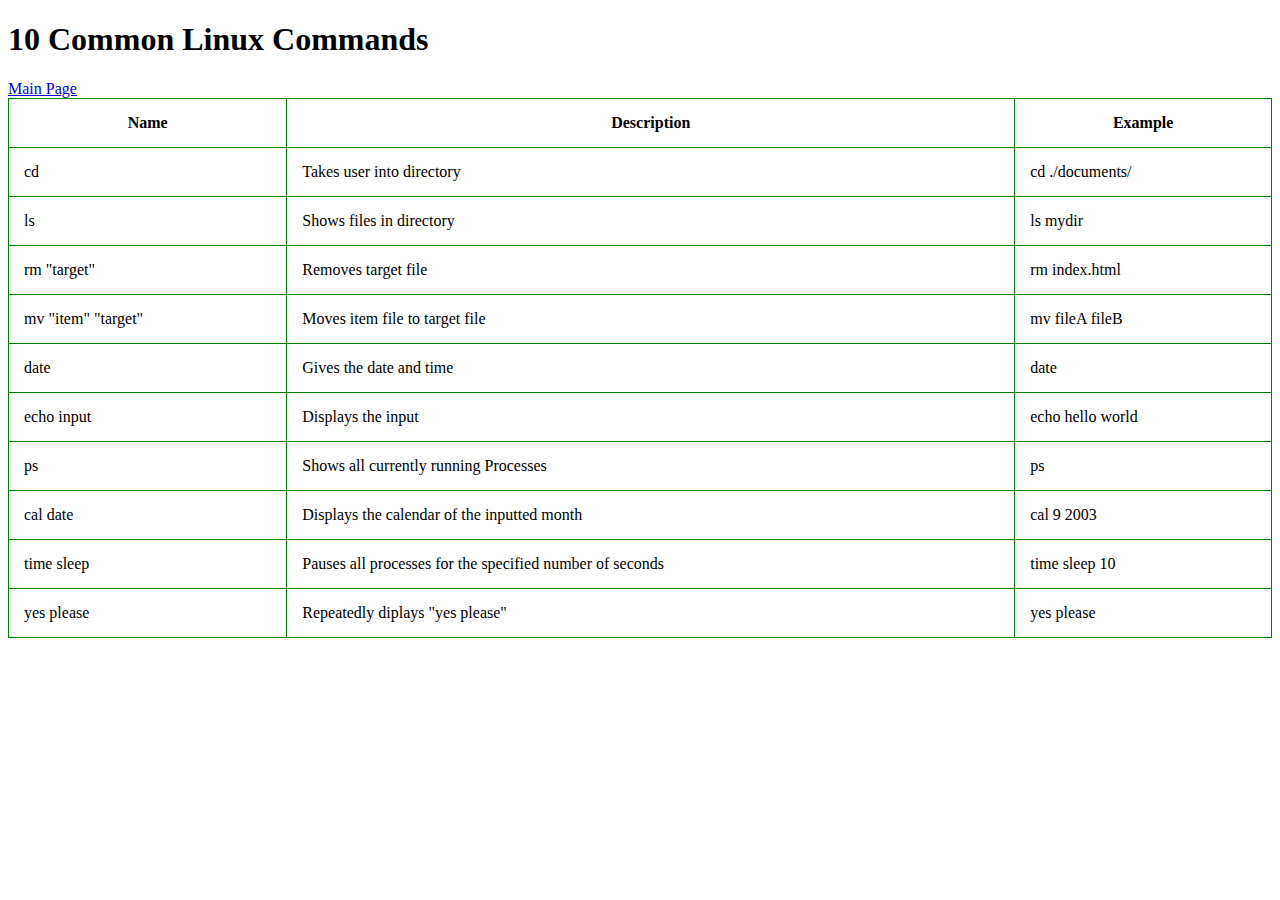
==== commands.html @ 3f70a6dc "changing index.html and commands.html; page1.html renamed" ====
<!DOCTYPE html>
<html>
  <head>
    <style>
    table, th, td {
      border: 1px solid green;
      border-collapse: collapse;
    }
    th, td {
      padding: 15px;
    }  	  
    <title>"Linux Commands"</title>
    </style>
  </head>
  <body>
    <h1>10 Common Linux Commands</h1>
    <a href="index.html">Main Page </a>
    <table style="width:100%">
    <tr>
      <!--Column Headings-->     
      <th>Name</th>
      <th>Description</th>
      <th>Example</th>
    </tr>
    <tr>
      <!--1st Command-->
      <td>cd</td>
      <td>Takes user into directory</td>
      <td>cd ./documents/</td>
    </tr>
    <tr>
      <!--2nd Command-->
      <td>ls</td>
      <td>Shows files in directory</td>
      <td>ls mydir</td>
    </tr>
    <tr>
      <!--3rd Command-->
      <td>rm "target"</td>
      <td>Removes target file</td>
      <td>rm index.html</td>
    </tr>
    <tr>
      <!--4th Command-->
      <td>mv "item" "target"</td>
      <td>Moves item file to target file</td>
      <td>mv fileA fileB</td>
    </tr>
    <tr>
      <!--5th Command-->
      <td>date</td>
      <td>Gives the date and time</td>
      <td>date</td>
    </tr>
    <tr>
      <!--6th Command-->
      <td>echo input</td>
      <td>Displays the input</td>
      <td>echo hello world</td>
    </tr>
    <tr>
      <!--7th Command-->
      <td>ps</td>
      <td>Shows all currently running Processes</td>
      <td>ps</td>
    </tr>
    <tr>
      <!--8th Command-->
      <td>cal date</td>
      <td>Displays the calendar of the inputted month</td>
      <td>cal 9 2003</td>
    </tr>
    <tr>
      <!--9th Command-->
      <td>time sleep</td>
      <td>Pauses all processes for the specified number of seconds</td>
      <td>time sleep 10</td>
    </tr>
    <tr>
      <!--10th Command-->
      <td>yes please</td>
      <td>Repeatedly diplays "yes please"</td>
      <td>yes please</td>
    </tr>
  </body>
</html>
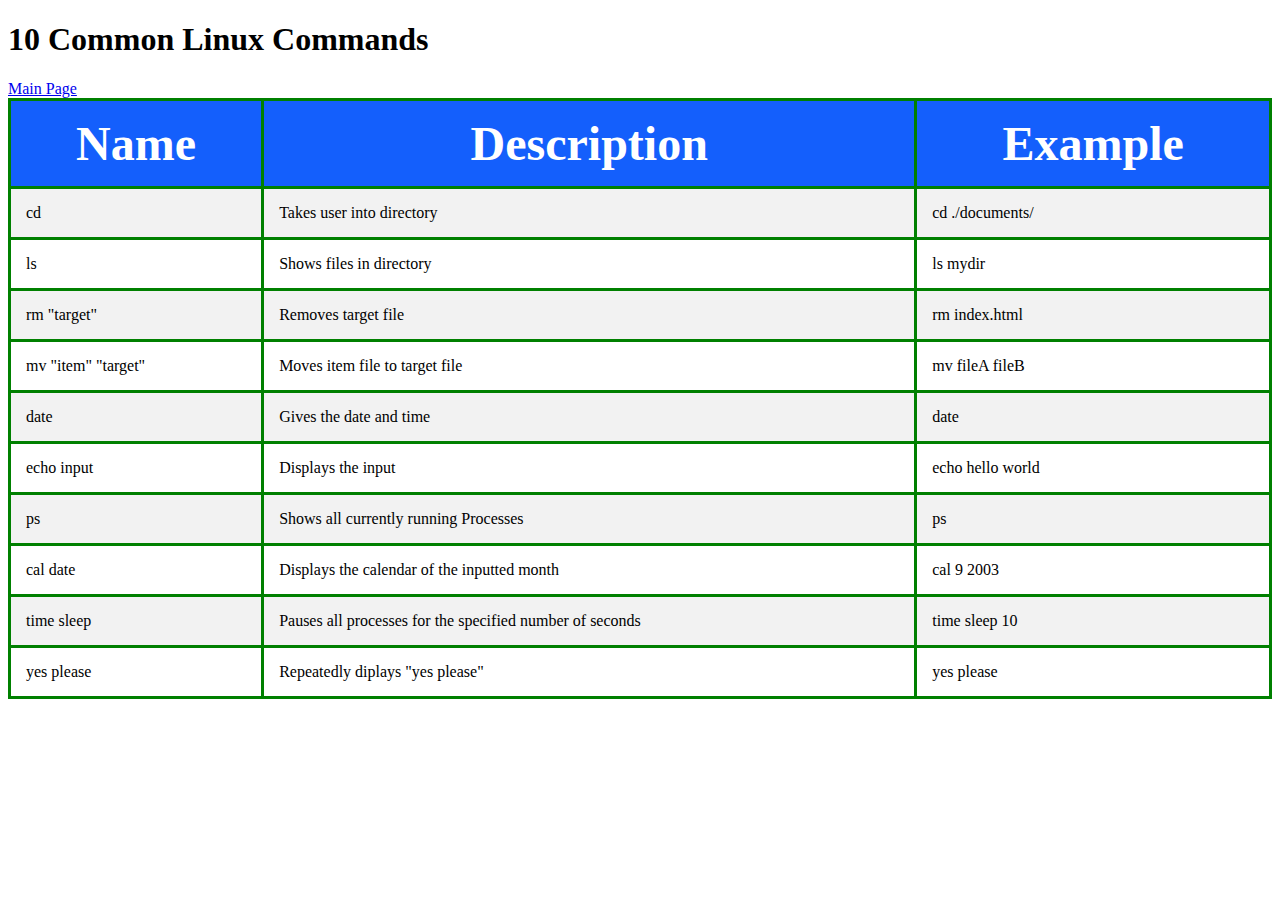
==== commit 8356d1c8: "changing commands.html" ====
--- a/commands.html
+++ b/commands.html
@@ -3,12 +3,18 @@
   <head>
     <style>
     table, th, td {
-      border: 1px solid green;
+      border: 3px solid green;
       border-collapse: collapse;
     }
+    tr:nth-child(even) {background-color: #f2f2f2}
     th, td {
       padding: 15px;
+    }
+    th {
+      background-color: #145FFC;
+      color: white;
     }  	  
+    tr:hover {background-color: #f5f5f5}
     <title>"Linux Commands"</title>
     </style>
   </head>
@@ -18,9 +24,9 @@
     <table style="width:100%">
     <tr>
       <!--Column Headings-->     
-      <th>Name</th>
-      <th>Description</th>
-      <th>Example</th>
+      <th><font face="Bookman" size="10">Name</font></th>
+      <th><font face="Bookman" size="10">Description</font></th>
+      <th><font face="Bookman" size="10">Example</th>
     </tr>
     <tr>
       <!--1st Command-->
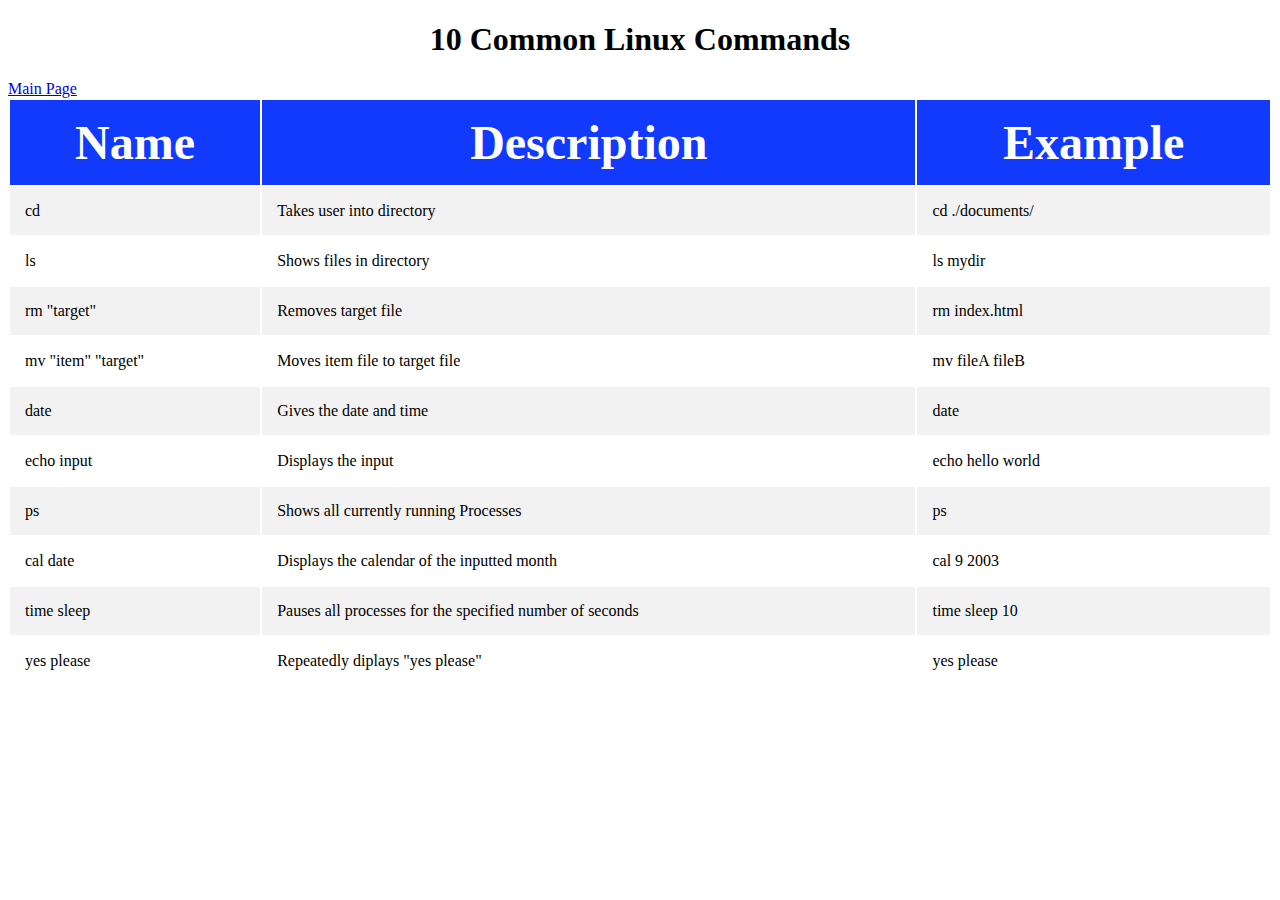
==== commit a0b1481b: "changing commands.html and commands.css" ====
--- a/commands.html
+++ b/commands.html
@@ -1,25 +1,11 @@
 <!DOCTYPE html>
 <html>
+    <link rel="stylesheet" href="commands.css"/>
   <head>
-    <style>
-    table, th, td {
-      border: 3px solid green;
-      border-collapse: collapse;
-    }
-    tr:nth-child(even) {background-color: #f2f2f2}
-    th, td {
-      padding: 15px;
-    }
-    th {
-      background-color: #145FFC;
-      color: white;
-    }  	  
-    tr:hover {background-color: #f5f5f5}
     <title>"Linux Commands"</title>
-    </style>
   </head>
   <body>
-    <h1>10 Common Linux Commands</h1>
+    <h1 style="text-align:center;">10 Common Linux Commands</h1>
     <a href="index.html">Main Page </a>
     <table style="width:100%">
     <tr>
--- a/commands.css
+++ b/commands.css
@@ -0,0 +1,22 @@
+<!DOCTYPE html>
+
+table, th, td {
+  border: 3px solid green;
+  border-collapse: collapse;
+}
+
+tr:nth-child(even) {background-color: #f2f2f2}
+
+th, td {
+  padding: 15px;
+}
+
+th {
+  background-color: #123AFC;
+  color: white;
+}
+
+tr:hover {
+  background-color: white;
+  color: #EE2255;
+}
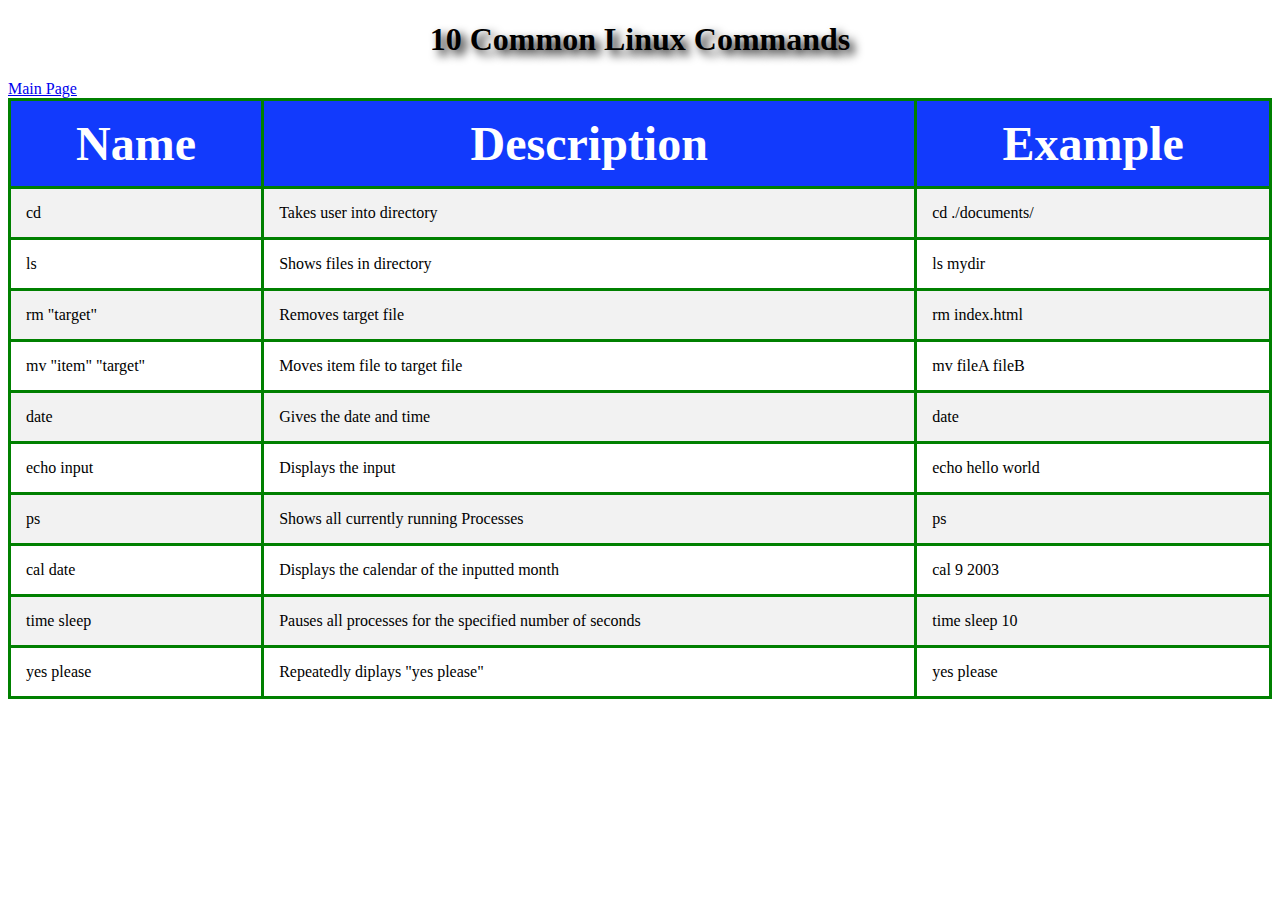
==== commit 67d98f71: "changing index.html commands.html commands.css" ====
--- a/commands.html
+++ b/commands.html
@@ -1,11 +1,11 @@
 <!DOCTYPE html>
 <html>
+  <head>
     <link rel="stylesheet" href="commands.css"/>
-  <head>
     <title>"Linux Commands"</title>
   </head>
   <body>
-    <h1 style="text-align:center;">10 Common Linux Commands</h1>
+    <h1>10 Common Linux Commands</h1>
     <a href="index.html">Main Page </a>
     <table style="width:100%">
     <tr>
--- a/commands.css
+++ b/commands.css
@@ -1,4 +1,10 @@
-<!DOCTYPE html>
+
+
+h1 {
+  text-align: center;
+  color: black;
+  text-shadow: 5px 5px 10px black;
+}
 
 table, th, td {
   border: 3px solid green;
